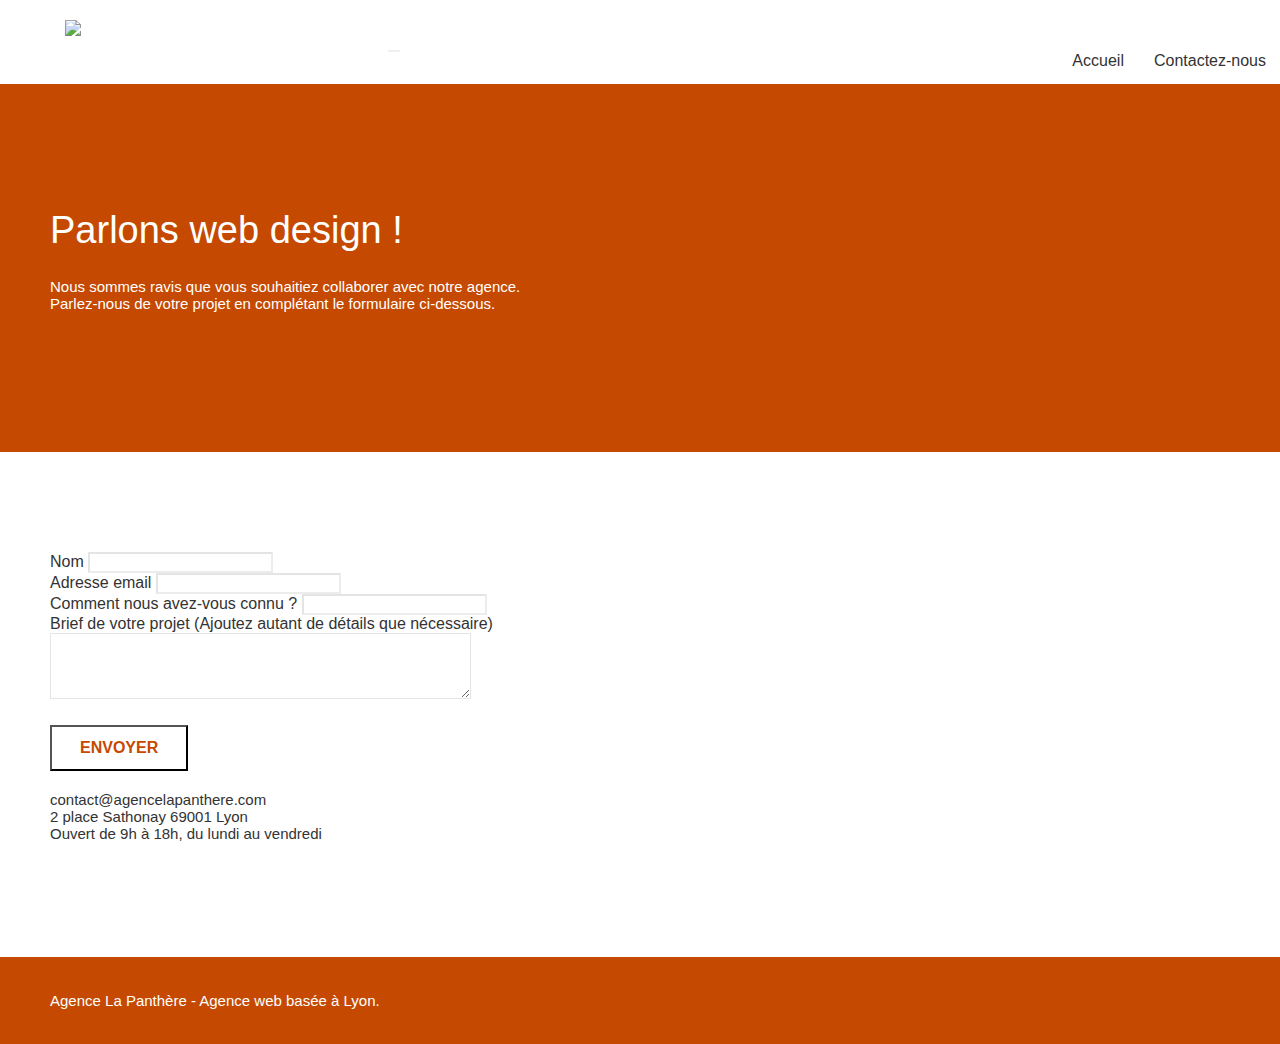
==== contact.html @ c82a792a "header_contact_page" ====
<!doctype html>
<html lang="Default">
<head>
    <meta charset="utf-8">
    <meta name="description" content="Vous cherchez une entreprise de web design sur Lyon. Contactez-nous. L'agence la Panthère accompagne les entreprises pour être plus visibles et attractive sur internet.">
    <meta name="viewport" content="width=device-width, initial-scale=1.0, viewport-fit=cover">
    <link rel="shortcut icon" type="image/png" href="favicon.jpg">
    
	<link rel="stylesheet" type="text/css" href="./css/bootstrap.min.css">
	<link rel="stylesheet" type="text/css" href="style.css">
	<link rel="stylesheet" type="text/css" href="./css/font-awesome.min.css">
	<link rel="stylesheet" type="text/css" href="./css/et-line.min.css">
	
    
	<script src="./js/jquery-2.1.0.min.js"></script>
	<script src="./js/bootstrap.min.js"></script>
	<script src="./js/blocs.min.js"></script>
	<script src="./js/jqBootstrapValidation.js"></script>
	<script src="./js/formHandler.js"></script>
    <title>page2</title>

    
<!-- Analytics -->
 
<!-- Analytics END -->
    
</head>
<body>
<!-- Principal conteneur -->
<div class="page-container">
    
<!-- bloc-0 -->
<div class="bloc bgc-white l-bloc " id="bloc-0">
	<div class="container bloc-sm">
		<nav class="navbar row">
			<div class="navbar-header">
				<a class="navbar-brand" href="index.html"><img src="img/agence-la-panthere-monochrome.svg" alt="atlanta web design logo" height="40" /></a>
				<button id="nav-toggle" type="button" class="ui-navbar-toggle navbar-toggle" data-toggle="collapse" data-target=".navbar-1">
					
				</button>
			</div>
			<div class="collapse navbar-collapse navbar-1 special-dropdown-nav">
				<ul class="site-navigation nav navbar-nav">
					<li>
						<a class="header_link" href="index.html">Accueil</a>
					</li>
					<li>
					</li>
					<li>
						<a class="header_link" href="contact.html">Contactez-nous</a>
					</li>
				</ul>
			</div>
		</nav>
	</div>
</div>
<!-- bloc-0 END -->

<!-- bloc-6 -->
<div class="bloc bg-dots-bg bg-repeat bgc-atomic-tangerine d-bloc bloc-bg-texture texture-paper" id="bloc-6">
	<div class="container bloc-lg">
		<div class="row">
			<div class="col-sm-12">
				<h1 class="text-center hero-bloc-text tc-white">
					Parlons web design !
				</h1>
				<p class="text-center mg-lg tc-white">
					Nous sommes ravis que vous souhaitiez collaborer avec notre agence.<br>
					Parlez-nous de votre projet en complétant le formulaire ci-dessous.
				</p>
			</div>
		</div>
	</div>
</div>
<!-- bloc-6 END -->

<!-- bloc-7 -->
<div class="bloc bgc-white l-bloc" id="bloc-7">
	<div class="container bloc-lg">
		<div class="row">
			<div class="col-sm-6">
				<form id="form_1" novalidate success-msg="Your message has been sent." fail-msg="Sorry it seems that our mail server is not responding, Sorry for the inconvenience!">
					<div class="form-group">
						<label>
							Nom
						</label>
						<input id="name" class="form-control" required />
					</div>
					<div class="form-group">
						<label>
							Adresse email
						</label>
						<input id="email" class="form-control" type="email" required />
					</div>
					<div class="form-group">
						<label>
							Comment nous avez-vous connu ?
						</label>
						<input class="form-control" type="email" required id="input_504" />
					</div>
					<div class="form-group">
						<label>
							Brief de votre projet (Ajoutez autant de détails que nécessaire)<br>
						</label><textarea id="message" class="form-control" rows="4" cols="50" required></textarea>
					</div> 
					<button class="bloc-button btn btn-lg btn-block cta-hero btn-atomic-tangerine" type="submit">
						Envoyer
					</button>
				</form>
			</div>
			<div class="col-sm-6">
				<p>
					contact@agencelapanthere.com<br>2 place Sathonay 69001 Lyon<br>Ouvert de 9h à 18h, du lundi au vendredi<br>
				</p>
			</div>
		</div>
	</div>
</div>
<!-- bloc-7 END -->

<!-- ScrollToTop Button -->
<a class="bloc-button btn btn-d scrollToTop" onclick="scrollToTarget('1')"><span class="fa fa-chevron-up"></span></a>
<!-- ScrollToTop Button END-->


<!-- Footer - bloc-8 -->
<div class="bloc bgc-atomic-tangerine d-bloc" id="bloc-8">
	<div class="container bloc-sm">
		<div class="row">
			<div class="col-sm-12">
				<p class="text-center white">
					Agence La Panthère - Agence web basée à Lyon.<br>
				</p>
				<div class="row row-no-gutters social">
					<div class="col-sm-3">
						<div class="text-center">
							<a class="social" href="index.html"><span class="fa fa-twitter icon-md"></span></a>
						</div>
					</div>
					<div class="col-sm-3">
						<div class="text-center">
							<a class="social" href="index.html"><span class="fa fa-facebook icon-md"></span></a>
						</div>
					</div>
					<div class="col-sm-3">
						<div class="text-center">
							<a class="social" href="index.html"><span class="fa fa-dribbble icon-md"></span></a>
						</div>
					</div>
					<div class="col-sm-3">
						<div class="text-center">
							<a class="social" href="index.html"><span class="fa fa-instagram icon-md"></span></a>
						</div>
					</div>
				</div>
			</div>
		</div>
	</div>
</div>
<!-- Footer - bloc-8 END -->

</div>
<!-- Principal conteneur END -->
    

</body>
</html>
---- style.css ----
body {
    margin: 0;
    padding: 0;
    background: #FFF;
    overflow-x: hidden;
    -webkit-font-smoothing: antialiased;
    -moz-osx-font-smoothing: grayscale;
}

a,
button {
    transition: all .3s ease-in-out;
    outline: none!important;
}

a:hover {
    text-decoration: none;
    cursor: pointer;
}

#page-loading-blocs-notifaction {
    position: fixed;
    top: 0;
    bottom: 0;
    width: 100%;
    z-index: 100000;
    background: #FFFFFF url("img/pageload-spinner.gif") no-repeat center center;
}

.bloc {
    width: 100%;
    clear: both;
    background: 50% 50% no-repeat;
    padding: 0 50px;
    -webkit-background-size: cover;
    -moz-background-size: cover;
    -o-background-size: cover;
    background-size: cover;
    position: relative;
}

.bloc .container {
    padding-left: 0;
    padding-right: 0;
}

.bloc-lg {
    padding: 100px 50px;
}

.bloc-md {
    padding: 50px;
}

.bloc-sm {
    padding: 20px 50px;
}

.bg-center,
.bg-l-edge,
.bg-r-edge,
.bg-t-edge,
.bg-b-edge,
.bg-tl-edge,
.bg-bl-edge,
.bg-tr-edge,
.bg-br-edge,
.bg-repeat {
    -webkit-background-size: auto!important;
    -moz-background-size: auto!important;
    -o-background-size: auto!important;
    background-size: auto!important;
}

.bg-repeat {
    background: repeat;
}

.bg-t-edge {
    background: top no-repeat;
}

.bloc-bg-texture::before {
    content: "";
    background-size: 2px 2px;
    position: absolute;
    top: 0;
    bottom: 0;
    left: 0;
    right: 0;
}



.b-parallax {
    background-attachment: fixed;
}

.d-bloc {
    color: rgba(255, 255, 255, .7);
}

.d-bloc button:hover {
    color: rgba(255, 255, 255, .9);
}

.d-bloc .icon-round,
.d-bloc .icon-square,
.d-bloc .icon-rounded,
.d-bloc .icon-semi-rounded-a,
.d-bloc .icon-semi-rounded-b {
    border-color: rgba(255, 255, 255, .9);
}

.d-bloc .divider-h span {
    border-color: rgba(255, 255, 255, .2);
}

.d-bloc .a-btn,
.d-bloc .navbar a,
.d-bloc .navbar-brand,
.d-bloc a .icon-sm,
.d-bloc a .icon-md,
.d-bloc a .icon-lg,
.d-bloc a .icon-xl,
.d-bloc h1 a,
.d-bloc h2 a,
.d-bloc h3 a,
.d-bloc h4 a,
.d-bloc h5 a,
.d-bloc h6 a,
.d-bloc p a {
    color: rgba(255, 255, 255, .6);
}

.d-bloc .a-btn:hover,
.d-bloc .navbar a:hover,
.d-bloc .navbar-brand:hover,
.d-bloc a:hover .icon-sm,
.d-bloc a:hover .icon-md,
.d-bloc a:hover .icon-lg,
.d-bloc a:hover .icon-xl,
.d-bloc h1 a:hover,
.d-bloc h2 a:hover,
.d-bloc h3 a:hover,
.d-bloc h4 a:hover,
.d-bloc h5 a:hover,
.d-bloc h6 a:hover,
.d-bloc p a:hover {
    color: rgba(255, 255, 255, 1);
}

.d-bloc .navbar-toggle .icon-bar {
    background: rgba(255, 255, 255, 1);
}

.d-bloc .btn-wire,
.d-bloc .btn-wire:hover {
    color: rgba(255, 255, 255, 1);
    border-color: rgba(255, 255, 255, 1);
}

.d-bloc .panel {
    color: rgba(0, 0, 0, .5);
}

.d-bloc .panel button:hover {
    color: rgba(0, 0, 0, .7);
}

.d-bloc .panel icon {
    border-color: rgba(0, 0, 0, .7);
}

.d-bloc .panel .divider-h span {
    border-color: rgba(0, 0, 0, .1);
}

.d-bloc .panel .a-btn {
    color: rgba(0, 0, 0, .6);
}

.d-bloc .panel .a-btn:hover {
    color: rgba(0, 0, 0, 1);
}

.d-bloc .panel .btn-wire,
.d-bloc .panel .btn-wire:hover {
    color: rgba(0, 0, 0, .7);
    border-color: rgba(0, 0, 0, .3);
}

.d-bloc .panel,
.l-bloc {
    color: rgba(0, 0, 0, .5);
}

.d-bloc .panel button:hover,
.l-bloc button:hover {
    color: rgba(0, 0, 0, .7);
}

.l-bloc .icon-round,
.l-bloc .icon-square,
.l-bloc .icon-rounded,
.l-bloc .icon-semi-rounded-a,
.l-bloc .icon-semi-rounded-b {
    border-color: rgba(0, 0, 0, .7);
}

.d-bloc .panel .divider-h span,
.l-bloc .divider-h span {
    border-color: rgba(0, 0, 0, .1);
}

.d-bloc .panel .a-btn,
.l-bloc .a-btn,
.l-bloc .navbar a,
.l-bloc .navbar-brand,
.l-bloc a .icon-sm,
.l-bloc a .icon-md,
.l-bloc a .icon-lg,
.l-bloc a .icon-xl,
.l-bloc h1 a,
.l-bloc h2 a,
.l-bloc h3 a,
.l-bloc h4 a,
.l-bloc h5 a,
.l-bloc h6 a,
.l-bloc p a {
    color: rgba(0, 0, 0, .6);
}

.d-bloc .panel .a-btn:hover,
.l-bloc .a-btn:hover,
.l-bloc .navbar a:hover,
.l-bloc .navbar-brand:hover,
.l-bloc a:hover .icon-sm,
.l-bloc a:hover .icon-md,
.l-bloc a:hover .icon-lg,
.l-bloc a:hover .icon-xl,
.l-bloc h1 a:hover,
.l-bloc h2 a:hover,
.l-bloc h3 a:hover,
.l-bloc h4 a:hover,
.l-bloc h5 a:hover,
.l-bloc h6 a:hover,
.l-bloc p a:hover {
    color: rgba(0, 0, 0, 1);
}

.l-bloc .navbar-toggle .icon-bar {
    color: rgba(0, 0, 0, .6);
}

.d-bloc .panel .btn-wire,
.d-bloc .panel .btn-wire:hover,
.l-bloc .btn-wire,
.l-bloc .btn-wire:hover {
    color: rgba(0, 0, 0, .7);
    border-color: rgba(0, 0, 0, .3);
}

.voffset {
    margin-top: 30px;
}

.voffset-lg {
    margin-top: 40px;
}

.row-no-gutters {
    margin-right: 0;
    margin-left: 0;
}

.row.row-no-gutters > [class^="col-"],
.row.row-no-gutters > [class*=" col-"] {
    padding-right: 0;
    padding-left: 0;
}

#bloc-1-hero h1 {
    font-size: 32px;
    font-weight: bold;
    text-transform: uppercase;
}

.navbar {
    margin-bottom: 0;
    z-index: 1;
}

.navbar-brand {
    height: auto;
    padding: 3px 15px;
    font-size: 25px;
    font-weight: normal;
    font-weight: 600;
    line-height: 44px;
}

.navbar-brand img {
    max-height: 200px;
    margin: 0 5px 0 0;
    display: inline;
}

.navbar-brand img[src$=svg] {
    min-width: 100px;
}

.nav-center .navbar-brand img {
    margin: 0;
}

.navbar .nav {
    padding-top: 2px;
    margin-right: 4rem;
    float: right;
    z-index: 1;
}

.nav > li {
    float: left;
    margin-top: 4px;
    font-size: 16px;
}

.navbar-nav .open .dropdown-menu > li > a {
    text-align: inherit;
}

.nav > li a:hover,
.nav > li a:focus {
    background: transparent;
}

.navbar-toggle {
    margin: 10px 10px 0 0;
    border: 0px;
}

.navbar-toggle:hover {
    background: transparent!important;
}

.navbar-toggle .icon-bar {
    background-color: rgba(0, 0, 0, .5);
    width: 26px;
}

.nav-invert .navbar .nav {
    float: left;
}

.nav-invert .navbar-header,
.nav-invert .navbar-brand {
    float: right;
    position: relative;
    z-index: 2;
}

@media (min-width: 768px) {
    .site-navigation {
        position: absolute;
        top: 50%;
        right: 20px;
        transform: translate(0, -50%);
        -webkit-transform: translateY(-50%);
    }
    .nav > li .dropdown-menu a,
    .nav > li .dropdown-menu a:hover {
        color: #484848;
    }
    .nav-invert .site-navigation {
        left: 0;
        right: 0;
    }
    .nav-center {
        text-align: center;
    }
    .nav-center .navbar-header {
        width: 100%;
    }
    .nav-center .navbar-header,
    .nav-center .navbar-brand,
    .nav-center .nav > li {
        float: none;
        display: inline-block;
    }
    .nav-center .site-navigation {
        position: relative;
        width: 100%;
        right: 0;
        margin-right: 0px;
        margin-top: 20px;
    }
    .nav-center.mini-nav .navbar-toggle {
        float: none;
        margin: 10px auto 0;
    }
}

.nav > li > .dropdown a {
    background: none!important;
    display: block;
    padding: 14px 15px;
}

nav .caret {
    margin: 0 5px;
}

.dropdown-menu .dropdown-menu {
    top: -8px;
    left: 100%;
}

.dropdown-menu .dropmenu-flow-right {
    top: 100%;
    left: 0;
    margin-left: -1px;
    border-top-left-radius: 0;
    border-top-right-radius: 0;
}

.dropdown-menu .dropdown span {
    border: 4px solid black;
    border-top-color: transparent;
    border-right-color: transparent;
    border-bottom-color: transparent;
    margin: 6px -5px 0 0!important;
    float: right;
}

.mg-md {
    margin-top: 10px;
    margin-bottom: 20px;
}

.mg-lg {
    margin-top: 10px;
    margin-bottom: 40px;
}

.btn {
    margin: 0 5px 5px 0;
}

.btn.pull-right {
    margin: 0 0 5px 5px;
}

.btn-d,
.btn-d:hover,
.btn-d:focus {
    color: #FFF;
    background: rgba(0, 0, 0, .3);
}

button {
    outline: none!important;
}

.btn-rd {
    border-radius: 40px;
}

.btn-clean {
    border: 1px solid rgba(0, 0, 0, .08);
    border-bottom-color: rgba(0, 0, 0, .1);
    text-shadow: 0 1px 0 rgba(0, 0, 1, .1);
    box-shadow: 0 1px 3px rgba(0, 0, 1, .25), inset 0 1px 0 0 rgba(255, 255, 255, .15);
}

.icon-md {
    font-size: 30px!important;
}

.icon-lg {
    font-size: 60px!important;
}

.sm-shadow {
    text-shadow: 0 1px 2px rgba(0, 0, 0, .3);
}

.panel-sq,
.panel-sq .panel-heading,
.panel-sq .panel-footer {
    border-radius: 0;
}

.panel-rd {
    border-radius: 30px;
}

.panel-rd .panel-heading {
    border-radius: 29px 29px 0 0;
}

.panel-rd .panel-footer {
    border-radius: 0 0 29px 29px;
}

.form-control {
    border-color: rgba(0, 0, 0, .1);
    box-shadow: none;
}

.scrollToTop {
    width: 40px;
    height: 40px;
    position: fixed;
    bottom: 20px;
    right: 20px;
    opacity: 0;
    z-index: 500;
    transition: all .3s ease-in-out;
}

.scrollToTop span {
    margin-top: 6px;
}

.showScrollTop {
    font-size: 14px;
    opacity: 1;
}

a[data-lightbox] {
    position: relative;
    display: block;
    text-align: center;
}

a[data-lightbox]:hover::before {
    content: "+";
    font-family: "HelveticaNeue-Light", "Helvetica Neue Light", "Helvetica Neue", Helvetica, Arial;
    font-size: 32px;
    width: 50px;
    height: 50px;
    margin-left: -25px;
    border-radius: 50%;
    background: rgba(0, 0, 0, .6);
    color: #FFF;
    font-weight: 100;
    z-index: 1;
    position: absolute;
    top: 50%;
    transform: translateY(-50%);
    -webkit-transform: translateY(-50%);
}

a[data-lightbox]:hover img {
    opacity: 0.6;
    -webkit-animation-fill-mode: none;
    animation-fill-mode: none;
}

#lightbox-modal {
    display: flex;
    align-items: center;
}

#lightbox-modal .modal-dialog {
    width: 90%;
    max-width: 900px;
    margin: 0 auto 0;
}

#lightbox-modal .modal-dialog img {
    max-height: 90vh;
    margin: 0 auto;
}

.lightbox-caption {
    padding: 20px;
    color: #FFF;
    background: rgba(0, 0, 0, .5);
    position: absolute;
    left: 15px;
    right: 15px;
    bottom: 5px;
}

.close-lightbox {
    color: #FFF;
    font-size: 30px;
    position: absolute;
    top: 20px;
    right: 20px;
    z-index: 20;
    background: rgba(0, 0, 0, .5);
    border: none;
    line-height: 30px;
    padding: 0 9px 5px;
    opacity: 0.3;
}

.close-lightbox:hover,
.next-lightbox:hover,
.prev-lightbox:hover {
    opacity: 1.0;
    color: #FFF;
}

.next-lightbox,
.prev-lightbox {
    font-size: 20px;
    color: rgba(255, 255, 255, .9);
    background: rgba(0, 0, 0, .5);
    transition: all .2s ease-in-out;
    position: absolute;
    top: 45%;
    z-index: 1;
    opacity: 0.4;
}

.next-lightbox {
    padding: 6px 8px 1px 13px;
    right: 25px;
}

.prev-lightbox {
    padding: 6px 13px 1px 10px;
    left: 25px;
}

.snapshot-lb .modal-body {
    padding-bottom: 45px;
}

.snapshot-lb .lightbox-caption {
    padding: 0;
    color: rgba(0, 0, 0, .5);
    background: none;
}

h1,
h2,
h3,
h4,
h5,
h6,
p,
label,
.btn
 {
    font-family: "helvetica";
    font-weight: 400;
    color: #333!important;
    list-style: none;
}

li,
a {
    font-family: "helvetica";
    font-weight: 400;
    color:#FFFFFF !important;
    list-style:none;
}

.header_link {
    padding-right:30px;
    color:#333 !important;
    text-decoration:none !important;
}

.container {
    max-width: 1000px;
}

.hero-bloc-text {
    font-size: 38px;
}

.hero-bloc-text-sub {
    font-size: 36px;
}

.statement-bloc-text {
    line-height: 26px;
    font-style: italic;
    font-size: 20px;
    text-align: center;
    font-weight: lighter;
    max-width: 520px;
    margin: auto auto auto auto;
}

p {
    font-size: 15px;
}

.text-emphasis {
    font-size: 22px;
    color:#828282;
    font-weight: 600;
    font-style: oblique;
    margin-left:40px;
    margin-right:40px;
}

.text-quote {
    font-size: 20px;
    color:#828282;
    font-weight: 600;
    font-style: oblique;
    margin-left:40px;
    margin-right:40px;
}

.text-info {
    font-size:18px;
}

.tight-width-whitespace {
    max-width: 600px;
    margin: auto auto auto auto;
}

.h1 {
    font-size: 20px;
    font-family: "Open Sans";
}

.cta-hero {
    margin-top: 22px;
    color: #FFFFFF!important;
    text-transform: uppercase;
    padding: 12px 28px 12px 28px;
    font-size: 16px;
    font-weight: 700;
}

.social {
    max-width: 400px;
    margin: auto auto auto auto;
}

h2 {
    font-size: 22px;
    line-height: 1.4em;
}

h3 {
    font-size: 15px;
    text-transform: uppercase;
    font-weight: 700;
    color: #333333!important;
}

.med-width-whitespace {
    max-width: 900px;
    margin: 30px auto 30px auto;
    box-shadow: 0px 0px 0px #000000;
}

h1 {
    color: #333333!important;
}

h4 {
    color: #333333!important;
}

.icons {
    margin-bottom: 14px;
    margin-top: 24px;
}

.white {
    color: #FFFFFF!important;
}

.portfolio-thumb {
    margin-bottom: 24px;
}

.portfolio-row {
    margin-bottom: 44px;
    margin-top: 50px;
}

.avatar {
    box-shadow: 0px 4px 9px rgba(0, 0, 0, 0.3);
}

.black-background {
    background-color: #c54900;
    opacity:.9;
    padding: 40px 40px 40px 40px;
}

.bold-link {
    font-weight: 900;
    text-decoration: underline!important;
}

.bgc-white {
    background-color: #FFFFFF;
}

.bgc-dark-slate-blue {
    background-color: #364577;
}

.bgc-atomic-tangerine {
    background-color: #c54900;
}

.tc-white {
    color: #ffffff!important;
}

.btn-atomic-tangerine {
    background: #ffffff;
    color: #c54900!important;
}

.btn-atomic-tangerine:hover {
    background: #c54900!important;
    color: #ffffff!important;
}

.ltc-white {
    color: #FFFFFF!important;
}

.ltc-white:hover {
    color: #cccccc!important;
}

.ltc-atomic-tangerine {
    color: #c54900!important;
}

.ltc-atomic-tangerine:hover {
    color: #c93000!important;
}

.icon-dark-slate-blue {
    color: #364577!important;
    border-color: #364577!important;
}

.text_link{
    color:#fff;
    text-decoration:underline;
    font-weight:bold;
    
}

.bg-dots-bg {
    background-image: url("img/dots-bg.png");


}

.bg-lines-h2-bg {
    background-image: url("img/lines-h2-bg.png");
}

.bg-banniere {
    
    background-image: url("img/agence-la-panthere.png");
}

.bg-presentation {
    background-image: url("img/image-de-presentation.png");
}

@media (max-width: 1024px) {
    .bloc {
        padding-left: 20px;
        padding-right: 20px;
    }
    .bloc.full-width-bloc,
    .bloc-tile-2.full-width-bloc .container,
    .bloc-tile-3.full-width-bloc .container,
    .bloc-tile-4.full-width-bloc .container {
        padding-left: 0;
        padding-right: 0;
    }
}

@media (max-width: 992px) and (min-width: 768px) {
    .navbar .nav {
        max-width: 80%
    }
    .nav-center.navbar .nav {
        max-width: 100%
    }
}

@media only screen and (min-device-width: 768px) and (max-device-width: 1024px) and (orientation: landscape) {
    .b-parallax {
        background-attachment: scroll;
    }
}

@media only screen and (min-device-width: 1024px) and (max-device-width: 1366px) and (-webkit-min-device-pixel-ratio: 1.5) {
    .b-parallax {
        background-attachment: scroll;
    }
}

@media (max-width: 991px) {
    .container {
        width: 100%;
    }
    .b-parallax {
        background-attachment: scroll;
    }
    .page-container,
    #hero-bloc {
        overflow-x: hidden;
        position: relative;
    }
    .bloc {
        padding-left: constant(safe-area-inset-left);
        padding-right: constant(safe-area-inset-right);
    }
    .bloc-group,
    .bloc-group .bloc {
        display: block;
        width: 100%;
    }
    .bloc-fill-screen .fill-bloc-top-edge,
    .bloc-fill-screen .fill-bloc-bottom-edge {
        padding: 0 20px;
        padding-left: constant(safe-area-inset-left);
        padding-right: constant(safe-area-inset-right);
    }
}

@media (max-width: 767px) {
    .page-container {
        overflow-x: hidden;
        position: relative;
    }
    h1,
    h2,
    h3,
    h4,
    h5,
    h6,
    p,
    #disqus_thread {
        padding-left: 10px!important;
        padding-right: 10px!important;
    }
    .b-parallax {
        background-attachment: scroll;
    }
    .navbar .nav {
        padding-top: 0;
        border-top: 1px solid rgba(0, 0, 0, .2);
        float: none!important;
    }
    .navbar.row {
        margin-left: 0;
        margin-right: 0;
    }
    .site-navigation {
        position: inherit;
        transform: none;
        -webkit-transform: none;
        -ms-transform: none;
    }
    .nav > li {
        margin-top: 0;
        border-bottom: 1px solid rgba(0, 0, 0, .1);
        background: rgba(0, 0, 0, .05);
        text-align: left;
        padding-left: 15px;
        width: 100%;
    }
    .nav > li:hover {
        background: rgba(0, 0, 0, .08);
    }
    .dropdown .dropdown a .caret {
        float: none;
        margin: 5px 0 0 10px!important;
        border: 4px solid black;
        border-bottom-color: transparent;
        border-right-color: transparent;
        border-left-color: transparent;
    }
    #hero-bloc .navbar .nav {
        background: rgba(0, 0, 0, .8);
    }
    #hero-bloc .navbar .nav a {
        color: rgba(255, 255, 255, .6);
    }
    .hero {
        padding: 50px 0;
    }
    .hero-nav {
        left: -1px;
        right: -1px;
    }
    .navbar-collapse {
        padding: 0;
        overflow-x: hidden;
        -webkit-box-shadow: none;
        box-shadow: none;
    }
    .navbar-brand img {
        max-height: 40px;
        width: auto;
    }
    .nav-invert .navbar-header {
        float: none;
        width: 100%;
    }
    .nav-invert .navbar-toggle {
        float: left;
        margin-left: 10px;
    }
    .bloc {
        padding-left: 0;
        padding-right: 0;
    }
    .bloc-xxl,
    .bloc-xl,
    .bloc-lg {
        padding: 40px 0;
    }
    .bloc-sm,
    .bloc-md {
        padding-left: 0;
        padding-right: 0;
    }
    .bloc-tile-2 .container,
    .bloc-tile-3 .container,
    .bloc-tile-4 .container,
    .bloc-fill-screen .fill-bloc-top-edge,
    .bloc-fill-screen .fill-bloc-bottom-edge {
        padding-left: 0;
        padding-right: 0;
    }
    .a-block {
        padding: 0 10px;
    }
    .btn-dwn {
        display: none;
    }
    .voffset {
        margin-top: 5px;
    }
    .voffset-md {
        margin-top: 20px;
    }
    .voffset-lg {
        margin-top: 30px;
    }
    form {
        padding: 5px;
    }
    .close-lightbox {
        display: inline-block;
    }
    .blocsapp-device-iphone5 {
        background-size: 216px 425px;
        padding-top: 60px;
        width: 216px;
        height: 425px;
    }
    .blocsapp-device-iphone5 img {
        width: 180px;
        height: 320px;
    }
}

@media (max-width: 400px) {
    .bloc {
        padding-left: 0;
        padding-right: 0;
    }
}

@media (max-width: 767px) {
    .bloc-mob-center-text {
        text-align: center;
    }
}
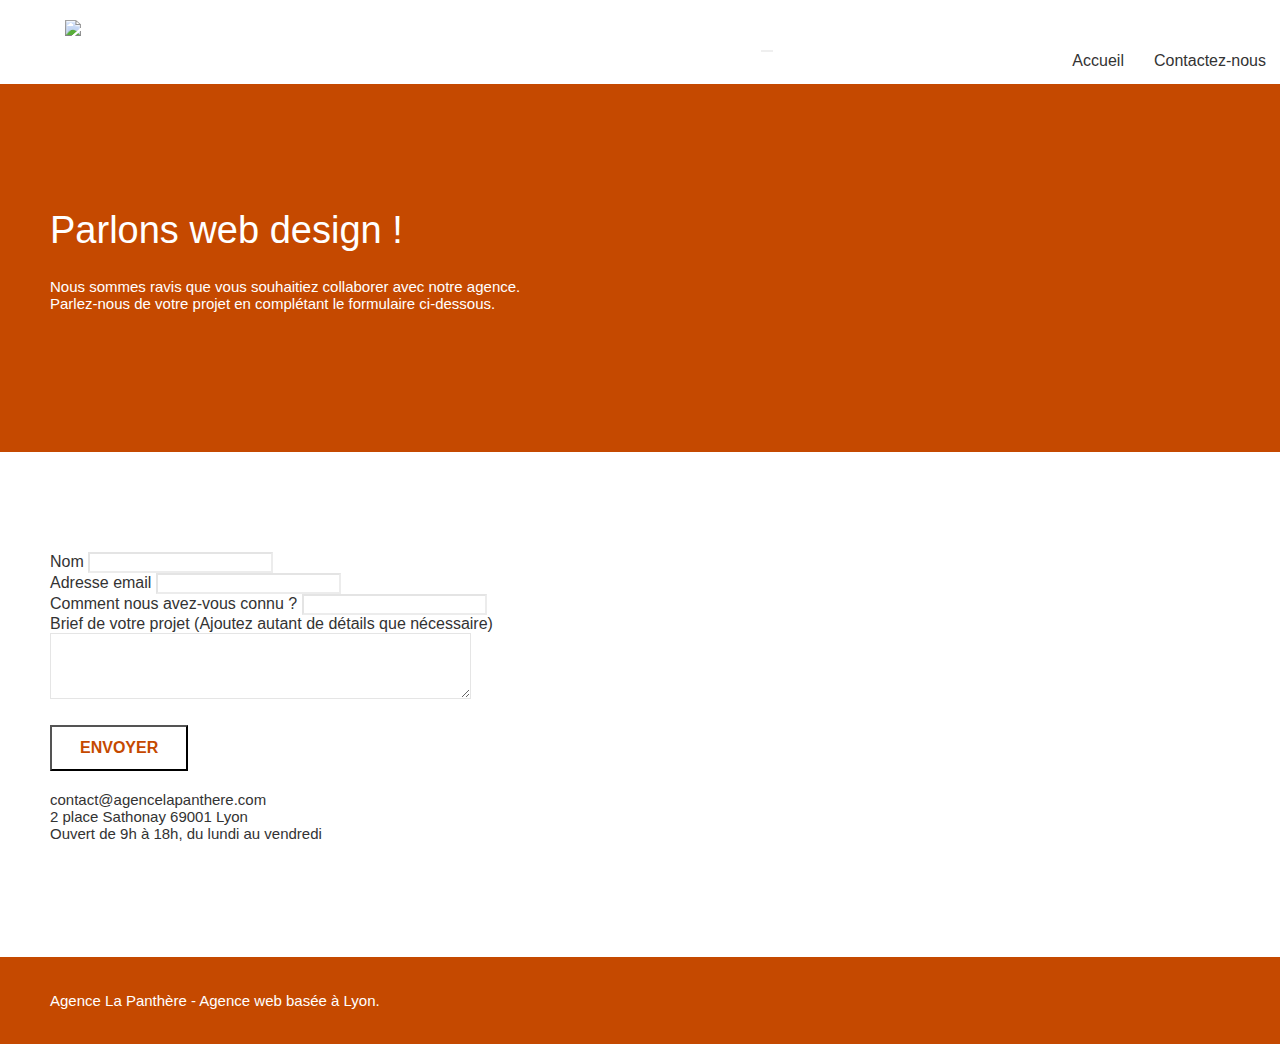
==== commit bd500b44: "alt-text-index-contact" ====
--- a/contact.html
+++ b/contact.html
@@ -17,7 +17,7 @@
 	<script src="./js/blocs.min.js"></script>
 	<script src="./js/jqBootstrapValidation.js"></script>
 	<script src="./js/formHandler.js"></script>
-    <title>page2</title>
+    <title>Contact | La Panthère : entreprise de web design à Lyon</title>
 
     
 <!-- Analytics -->
@@ -34,7 +34,7 @@
 	<div class="container bloc-sm">
 		<nav class="navbar row">
 			<div class="navbar-header">
-				<a class="navbar-brand" href="index.html"><img src="img/agence-la-panthere-monochrome.svg" alt="atlanta web design logo" height="40" /></a>
+				<a class="navbar-brand" href="index.html"><img src="img/agence-la-panthere-monochrome.svg" alt="logo La Panthère : agence de web design située à Lyon" height="40" /></a>
 				<button id="nav-toggle" type="button" class="ui-navbar-toggle navbar-toggle" data-toggle="collapse" data-target=".navbar-1">
 					
 				</button>
@@ -152,7 +152,9 @@
 							<a class="social" href="index.html"><span class="fa fa-instagram icon-md"></span></a>
 						</div>
 					</div>
+					
 				</div>
+				
 			</div>
 		</div>
 	</div>
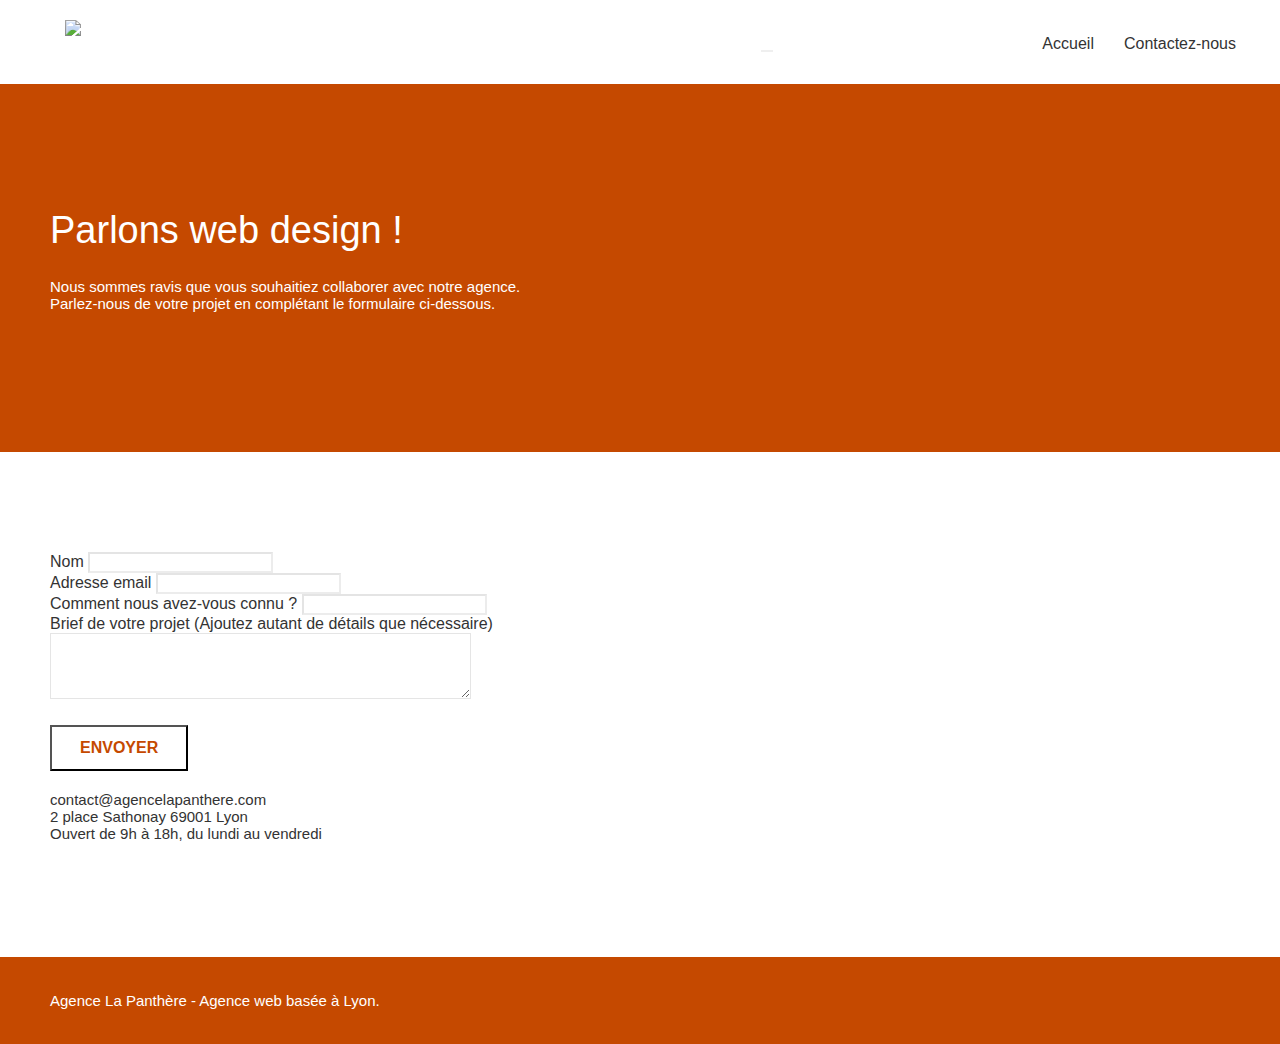
==== commit 2a92c54c: "speeed_optimization" ====
--- a/contact.html
+++ b/contact.html
@@ -2,8 +2,9 @@
 <html lang="Default">
 <head>
     <meta charset="utf-8">
+	<title>Contact | La Panthère : entreprise de web design à Lyon</title>
     <meta name="description" content="Vous cherchez une entreprise de web design sur Lyon. Contactez-nous. L'agence la Panthère accompagne les entreprises pour être plus visibles et attractive sur internet.">
-    <meta name="viewport" content="width=device-width, initial-scale=1.0, viewport-fit=cover">
+	<meta name="viewport" content="width=device-width, initial-scale=1.0, viewport-fit=cover">
     <link rel="shortcut icon" type="image/png" href="favicon.jpg">
     
 	<link rel="stylesheet" type="text/css" href="./css/bootstrap.min.css">
@@ -12,12 +13,12 @@
 	<link rel="stylesheet" type="text/css" href="./css/et-line.min.css">
 	
     
-	<script src="./js/jquery-2.1.0.min.js"></script>
-	<script src="./js/bootstrap.min.js"></script>
-	<script src="./js/blocs.min.js"></script>
-	<script src="./js/jqBootstrapValidation.js"></script>
-	<script src="./js/formHandler.js"></script>
-    <title>Contact | La Panthère : entreprise de web design à Lyon</title>
+	<script src="./js/jquery-2.1.0.min.js" defer></script>
+	<script src="./js/bootstrap.min.js" defer></script>
+	<script src="./js/blocs.min.js" defer></script>
+	<script src="./js/jqBootstrapValidation.js" defer></script>
+	<script src="./js/formHandler.js" defer></script>
+    
 
     
 <!-- Analytics -->
--- a/style.css
+++ b/style.css
@@ -284,6 +284,7 @@
     font-size: 32px;
     font-weight: bold;
     text-transform: uppercase;
+
 }
 
 .navbar {
@@ -295,6 +296,7 @@
     height: auto;
     padding: 3px 15px;
     font-size: 25px;
+   
     font-weight: normal;
     font-weight: 600;
     line-height: 44px;
@@ -325,6 +327,7 @@
     float: left;
     margin-top: 4px;
     font-size: 16px;
+    
 }
 
 .navbar-nav .open .dropdown-menu > li > a {
@@ -364,8 +367,8 @@
 @media (min-width: 768px) {
     .site-navigation {
         position: absolute;
-        top: 50%;
-        right: 20px;
+        top: 30%;
+        right: 50px;
         transform: translate(0, -50%);
         -webkit-transform: translateY(-50%);
     }
@@ -476,10 +479,12 @@
 
 .icon-md {
     font-size: 30px!important;
+    
 }
 
 .icon-lg {
     font-size: 60px!important;
+    
 }
 
 .sm-shadow {
@@ -526,6 +531,7 @@
 
 .showScrollTop {
     font-size: 14px;
+    
     opacity: 1;
 }
 
@@ -538,6 +544,7 @@
 a[data-lightbox]:hover::before {
     content: "+";
     font-family: "HelveticaNeue-Light", "Helvetica Neue Light", "Helvetica Neue", Helvetica, Arial;
+    font-display:swap;
     font-size: 32px;
     width: 50px;
     height: 50px;
@@ -588,6 +595,7 @@
 .close-lightbox {
     color: #FFF;
     font-size: 30px;
+    
     position: absolute;
     top: 20px;
     right: 20px;
@@ -609,6 +617,7 @@
 .next-lightbox,
 .prev-lightbox {
     font-size: 20px;
+    
     color: rgba(255, 255, 255, .9);
     background: rgba(0, 0, 0, .5);
     transition: all .2s ease-in-out;
@@ -649,6 +658,7 @@
 .btn
  {
     font-family: "helvetica";
+    font-display:swap;
     font-weight: 400;
     color: #333!important;
     list-style: none;
@@ -657,6 +667,7 @@
 li,
 a {
     font-family: "helvetica";
+    font-display:swap;
     font-weight: 400;
     color:#FFFFFF !important;
     list-style:none;
@@ -674,15 +685,18 @@
 
 .hero-bloc-text {
     font-size: 38px;
+    
 }
 
 .hero-bloc-text-sub {
     font-size: 36px;
+    
 }
 
 .statement-bloc-text {
     line-height: 26px;
     font-style: italic;
+    
     font-size: 20px;
     text-align: center;
     font-weight: lighter;
@@ -692,12 +706,14 @@
 
 p {
     font-size: 15px;
+    
 }
 
 .text-emphasis {
     font-size: 22px;
     color:#828282;
     font-weight: 600;
+    
     font-style: oblique;
     margin-left:40px;
     margin-right:40px;
@@ -710,10 +726,12 @@
     font-style: oblique;
     margin-left:40px;
     margin-right:40px;
+    
 }
 
 .text-info {
     font-size:18px;
+    
 }
 
 .tight-width-whitespace {
@@ -724,6 +742,7 @@
 .h1 {
     font-size: 20px;
     font-family: "Open Sans";
+    font-display:swap;
 }
 
 .cta-hero {
@@ -732,6 +751,7 @@
     text-transform: uppercase;
     padding: 12px 28px 12px 28px;
     font-size: 16px;
+   
     font-weight: 700;
 }
 
@@ -742,6 +762,7 @@
 
 h2 {
     font-size: 22px;
+    
     line-height: 1.4em;
 }
 
@@ -750,6 +771,7 @@
     text-transform: uppercase;
     font-weight: 700;
     color: #333333!important;
+    
 }
 
 .med-width-whitespace {
@@ -851,25 +873,26 @@
     text-decoration:underline;
     font-weight:bold;
     
+    
 }
 
 .bg-dots-bg {
-    background-image: url("img/dots-bg.png");
+    background-image: url("img/dots-bg.webp");
 
 
 }
 
 .bg-lines-h2-bg {
-    background-image: url("img/lines-h2-bg.png");
+    background-image: url("img/lines-h2-bg.webp");
 }
 
 .bg-banniere {
     
-    background-image: url("img/agence-la-panthere.png");
+    background-image: url("img/agence-la-panthere.webp");
 }
 
 .bg-presentation {
-    background-image: url("img/image-de-presentation.png");
+    background-image: url("img/image-de-presentation.webp");
 }
 
 @media (max-width: 1024px) {
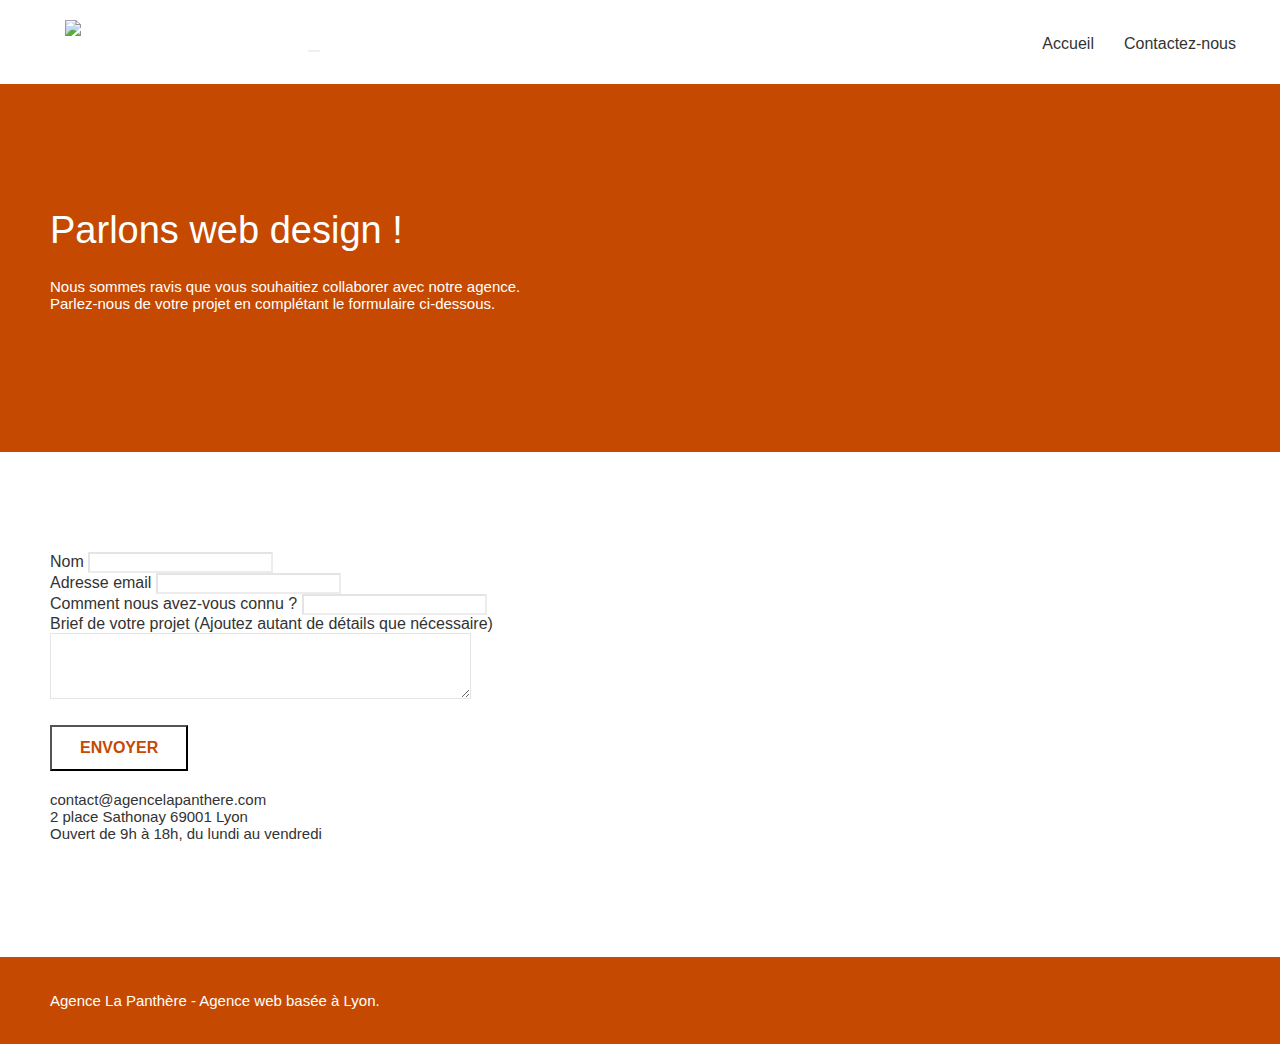
==== commit ba2efadf: "last_fix" ====
--- a/contact.html
+++ b/contact.html
@@ -3,7 +3,7 @@
 <head>
     <meta charset="utf-8">
 	<title>Contact | La Panthère : entreprise de web design à Lyon</title>
-    <meta name="description" content="Vous cherchez une entreprise de web design sur Lyon. Contactez-nous. L'agence la Panthère accompagne les entreprises pour être plus visibles et attractive sur internet.">
+    <meta name="description" content="Vous cherchez une entreprise de web design sur Lyon. Contactez-nous. L'agence la Panthère accompagne les entreprises pour être plus visibles et attractive sur internet. Attirez et convertissez vos clients idéaux.">
 	<meta name="viewport" content="width=device-width, initial-scale=1.0, viewport-fit=cover">
     <link rel="shortcut icon" type="image/png" href="favicon.jpg">
     
@@ -35,7 +35,7 @@
 	<div class="container bloc-sm">
 		<nav class="navbar row">
 			<div class="navbar-header">
-				<a class="navbar-brand" href="index.html"><img src="img/agence-la-panthere-monochrome.svg" alt="logo La Panthère : agence de web design située à Lyon" height="40" /></a>
+				<a class="navbar-brand" href="index.html"><img src="img/agence-la-panthere-monochrome.svg" alt="logo La Panthère" title="Logo La Panthère : entreprise de web design située à Lyon" height="40" width="200px" /></a>
 				<button id="nav-toggle" type="button" class="ui-navbar-toggle navbar-toggle" data-toggle="collapse" data-target=".navbar-1">
 					
 				</button>
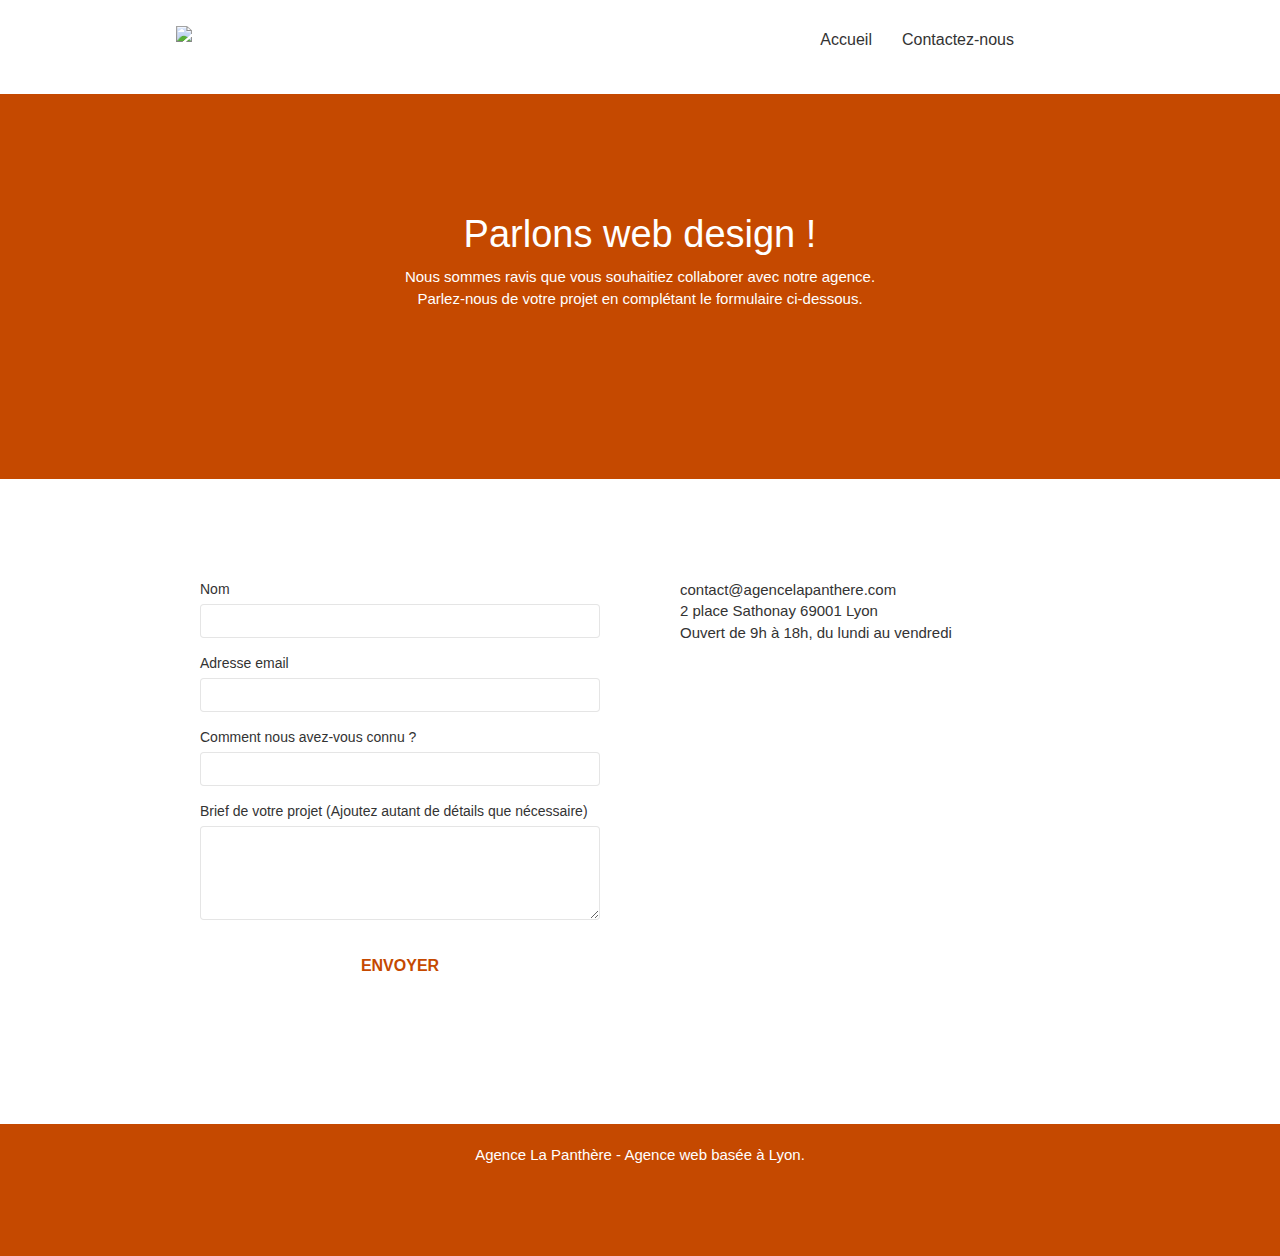
==== commit 9e55ea77: "validator_W3C_fix_html_&_css" ====
--- a/contact.html
+++ b/contact.html
@@ -1,170 +1,183 @@
 <!doctype html>
-<html lang="Default">
+<html lang="fr">
+
 <head>
-    <meta charset="utf-8">
+	<meta charset="utf-8">
 	<title>Contact | La Panthère : entreprise de web design à Lyon</title>
-    <meta name="description" content="Vous cherchez une entreprise de web design sur Lyon. Contactez-nous. L'agence la Panthère accompagne les entreprises pour être plus visibles et attractive sur internet. Attirez et convertissez vos clients idéaux.">
+	<link rel="canonical" href="https://dbslm31.github.io/Projet_4_072022/contact.html" />
+	<meta name="description"
+		content="Vous cherchez une entreprise de web design sur Lyon. Contactez-nous. L'agence la Panthère accompagne les entreprises pour être plus visibles et attractive sur internet. Attirez et convertissez vos clients idéaux.">
 	<meta name="viewport" content="width=device-width, initial-scale=1.0, viewport-fit=cover">
-    <link rel="shortcut icon" type="image/png" href="favicon.jpg">
-    
-	<link rel="stylesheet" type="text/css" href="./css/bootstrap.min.css">
+	<link rel="shortcut icon" type="image/png" href="favicon.jpg">
+
+	<link rel="stylesheet" type="text/css" href="./css/bootstrap.css">
 	<link rel="stylesheet" type="text/css" href="style.css">
-	<link rel="stylesheet" type="text/css" href="./css/font-awesome.min.css">
-	<link rel="stylesheet" type="text/css" href="./css/et-line.min.css">
-	
-    
-	<script src="./js/jquery-2.1.0.min.js" defer></script>
-	<script src="./js/bootstrap.min.js" defer></script>
-	<script src="./js/blocs.min.js" defer></script>
+	<link rel="stylesheet" type="text/css" href="./css/font-awesome.css">
+	<link rel="stylesheet" type="text/css" href="./css/et-line.css">
+
+
+	<script src="./js/jquery-2.1.0.js" defer></script>
+	<script src="./js/bootstrap.js" defer></script>
+	<script src="./js/blocs.js" defer></script>
 	<script src="./js/jqBootstrapValidation.js" defer></script>
 	<script src="./js/formHandler.js" defer></script>
-    
 
-    
-<!-- Analytics -->
- 
-<!-- Analytics END -->
-    
+
+
+	<!-- Analytics -->
+
+	<!-- Analytics END -->
+
 </head>
+
 <body>
-<!-- Principal conteneur -->
-<div class="page-container">
-    
-<!-- bloc-0 -->
-<div class="bloc bgc-white l-bloc " id="bloc-0">
-	<div class="container bloc-sm">
-		<nav class="navbar row">
-			<div class="navbar-header">
-				<a class="navbar-brand" href="index.html"><img src="img/agence-la-panthere-monochrome.svg" alt="logo La Panthère" title="Logo La Panthère : entreprise de web design située à Lyon" height="40" width="200px" /></a>
-				<button id="nav-toggle" type="button" class="ui-navbar-toggle navbar-toggle" data-toggle="collapse" data-target=".navbar-1">
-					
-				</button>
-			</div>
-			<div class="collapse navbar-collapse navbar-1 special-dropdown-nav">
-				<ul class="site-navigation nav navbar-nav">
-					<li>
-						<a class="header_link" href="index.html">Accueil</a>
-					</li>
-					<li>
-					</li>
-					<li>
-						<a class="header_link" href="contact.html">Contactez-nous</a>
-					</li>
-				</ul>
-			</div>
-		</nav>
-	</div>
-</div>
-<!-- bloc-0 END -->
+	<!-- Principal conteneur -->
+	<div class="page-container">
 
-<!-- bloc-6 -->
-<div class="bloc bg-dots-bg bg-repeat bgc-atomic-tangerine d-bloc bloc-bg-texture texture-paper" id="bloc-6">
-	<div class="container bloc-lg">
-		<div class="row">
-			<div class="col-sm-12">
-				<h1 class="text-center hero-bloc-text tc-white">
-					Parlons web design !
-				</h1>
-				<p class="text-center mg-lg tc-white">
-					Nous sommes ravis que vous souhaitiez collaborer avec notre agence.<br>
-					Parlez-nous de votre projet en complétant le formulaire ci-dessous.
-				</p>
+		<!-- bloc-0 -->
+		<div class="bloc bgc-white l-bloc " id="bloc-0">
+			<div class="container bloc-sm">
+				<nav class="navbar row">
+					<div class="navbar-header">
+						<a class="navbar-brand" href="index.html"><img src="img/agence-la-panthere-monochrome.svg"
+								alt="logo La Panthère" title="Logo La Panthère : entreprise de web design située à Lyon"
+								height="40" width="200" /></a>
+						<button id="nav-toggle" type="button" class="ui-navbar-toggle navbar-toggle"
+							data-toggle="collapse" data-target=".navbar-1">
+
+						</button>
+					</div>
+					<div class="collapse navbar-collapse navbar-1 special-dropdown-nav">
+						<ul class="site-navigation nav navbar-nav">
+							<li>
+								<a class="header_link" href="index.html">Accueil</a>
+							</li>
+							<li>
+							</li>
+							<li>
+								<a class="header_link" href="contact.html">Contactez-nous</a>
+							</li>
+						</ul>
+					</div>
+				</nav>
 			</div>
 		</div>
-	</div>
-</div>
-<!-- bloc-6 END -->
+		<!-- bloc-0 END -->
 
-<!-- bloc-7 -->
-<div class="bloc bgc-white l-bloc" id="bloc-7">
-	<div class="container bloc-lg">
-		<div class="row">
-			<div class="col-sm-6">
-				<form id="form_1" novalidate success-msg="Your message has been sent." fail-msg="Sorry it seems that our mail server is not responding, Sorry for the inconvenience!">
-					<div class="form-group">
-						<label>
-							Nom
-						</label>
-						<input id="name" class="form-control" required />
+		<!-- bloc-6 -->
+		<div class="bloc bg-dots-bg bg-repeat bgc-atomic-tangerine d-bloc bloc-bg-texture texture-paper" id="bloc-6">
+			<div class="container bloc-lg">
+				<div class="row">
+					<div class="col-sm-12">
+						<h1 class="text-center hero-bloc-text tc-white">
+							Parlons web design !
+						</h1>
+						<p class="text-center mg-lg tc-white">
+							Nous sommes ravis que vous souhaitiez collaborer avec notre agence.<br>
+							Parlez-nous de votre projet en complétant le formulaire ci-dessous.
+						</p>
 					</div>
-					<div class="form-group">
-						<label>
-							Adresse email
-						</label>
-						<input id="email" class="form-control" type="email" required />
-					</div>
-					<div class="form-group">
-						<label>
-							Comment nous avez-vous connu ?
-						</label>
-						<input class="form-control" type="email" required id="input_504" />
-					</div>
-					<div class="form-group">
-						<label>
-							Brief de votre projet (Ajoutez autant de détails que nécessaire)<br>
-						</label><textarea id="message" class="form-control" rows="4" cols="50" required></textarea>
-					</div> 
-					<button class="bloc-button btn btn-lg btn-block cta-hero btn-atomic-tangerine" type="submit">
-						Envoyer
-					</button>
-				</form>
-			</div>
-			<div class="col-sm-6">
-				<p>
-					contact@agencelapanthere.com<br>2 place Sathonay 69001 Lyon<br>Ouvert de 9h à 18h, du lundi au vendredi<br>
-				</p>
+				</div>
 			</div>
 		</div>
-	</div>
-</div>
-<!-- bloc-7 END -->
+		<!-- bloc-6 END -->
 
-<!-- ScrollToTop Button -->
-<a class="bloc-button btn btn-d scrollToTop" onclick="scrollToTarget('1')"><span class="fa fa-chevron-up"></span></a>
-<!-- ScrollToTop Button END-->
+		<!-- bloc-7 -->
+		<div class="bloc bgc-white l-bloc" id="bloc-7">
+			<div class="container bloc-lg">
+				<div class="row">
+					<div class="col-sm-6">
+						<form id="form_1">
+							<div class="form-group">
+								<label>
+									Nom
+								</label>
+								<input id="name" class="form-control" required />
+							</div>
+							<div class="form-group">
+								<label>
+									Adresse email
+								</label>
+								<input id="email" class="form-control" type="email" required />
+							</div>
+							<div class="form-group">
+								<label>
+									Comment nous avez-vous connu ?
+								</label>
+								<input class="form-control" type="email" required id="input_504" />
+							</div>
+							<div class="form-group">
+								<label>
+									Brief de votre projet (Ajoutez autant de détails que nécessaire)<br>
+								</label><textarea id="message" class="form-control" rows="4" cols="50"
+									required></textarea>
+							</div>
+							<button class="bloc-button btn btn-lg btn-block cta-hero btn-atomic-tangerine"
+								type="submit">
+								Envoyer
+							</button>
+						</form>
+					</div>
+					<div class="col-sm-6">
+						<p>
+							contact@agencelapanthere.com<br>2 place Sathonay 69001 Lyon<br>Ouvert de 9h à 18h, du lundi
+							au vendredi<br>
+						</p>
+					</div>
+				</div>
+			</div>
+		</div>
+		<!-- bloc-7 END -->
+
+		<!-- ScrollToTop Button -->
+		<a class="bloc-button btn btn-d scrollToTop" onclick="scrollToTarget('1')"><span
+				class="fa fa-chevron-up"></span></a>
+		<!-- ScrollToTop Button END-->
 
 
-<!-- Footer - bloc-8 -->
-<div class="bloc bgc-atomic-tangerine d-bloc" id="bloc-8">
-	<div class="container bloc-sm">
-		<div class="row">
-			<div class="col-sm-12">
-				<p class="text-center white">
-					Agence La Panthère - Agence web basée à Lyon.<br>
-				</p>
-				<div class="row row-no-gutters social">
-					<div class="col-sm-3">
-						<div class="text-center">
-							<a class="social" href="index.html"><span class="fa fa-twitter icon-md"></span></a>
+		<!-- Footer - bloc-8 -->
+		<div class="bloc bgc-atomic-tangerine d-bloc" id="bloc-8">
+			<div class="container bloc-sm">
+				<div class="row">
+					<div class="col-sm-12">
+						<p class="text-center white">
+							Agence La Panthère - Agence web basée à Lyon.<br>
+						</p>
+						<div class="row row-no-gutters social">
+							<div class="col-sm-3">
+								<div class="text-center">
+									<a class="social" href="index.html"><span class="fa fa-twitter icon-md"></span></a>
+								</div>
+							</div>
+							<div class="col-sm-3">
+								<div class="text-center">
+									<a class="social" href="index.html"><span class="fa fa-facebook icon-md"></span></a>
+								</div>
+							</div>
+							<div class="col-sm-3">
+								<div class="text-center">
+									<a class="social" href="index.html"><span class="fa fa-dribbble icon-md"></span></a>
+								</div>
+							</div>
+							<div class="col-sm-3">
+								<div class="text-center">
+									<a class="social" href="index.html"><span
+											class="fa fa-instagram icon-md"></span></a>
+								</div>
+							</div>
+
 						</div>
+
 					</div>
-					<div class="col-sm-3">
-						<div class="text-center">
-							<a class="social" href="index.html"><span class="fa fa-facebook icon-md"></span></a>
-						</div>
-					</div>
-					<div class="col-sm-3">
-						<div class="text-center">
-							<a class="social" href="index.html"><span class="fa fa-dribbble icon-md"></span></a>
-						</div>
-					</div>
-					<div class="col-sm-3">
-						<div class="text-center">
-							<a class="social" href="index.html"><span class="fa fa-instagram icon-md"></span></a>
-						</div>
-					</div>
-					
 				</div>
-				
 			</div>
 		</div>
+		<!-- Footer - bloc-8 END -->
+
 	</div>
-</div>
-<!-- Footer - bloc-8 END -->
+	<!-- Principal conteneur END -->
 
-</div>
-<!-- Principal conteneur END -->
-    
 
 </body>
-</html>
+
+</html>--- a/css/et-line.css
+++ b/css/et-line.css
@@ -0,0 +1,520 @@
+@font-face {
+    font-family: et-line;
+    font-display:swap;
+    src: url(../fonts/et-line.eot);
+    src: url(../fonts/et-line.eot?#iefix) format('embedded-opentype'), url(../fonts/et-line.woff) format('woff'), url(../fonts/et-line.ttf) format('truetype'), url(../fonts/et-line.svg#et-line) format('svg');
+    font-weight: 400;
+    font-style: normal
+}
+
+.et-icon-adjustments,
+.et-icon-alarmclock,
+.et-icon-anchor,
+.et-icon-aperture,
+.et-icon-attachment,
+.et-icon-bargraph,
+.et-icon-basket,
+.et-icon-beaker,
+.et-icon-bike,
+.et-icon-book-open,
+.et-icon-briefcase,
+.et-icon-browser,
+.et-icon-calendar,
+.et-icon-camera,
+.et-icon-caution,
+.et-icon-chat,
+.et-icon-circle-compass,
+.et-icon-clipboard,
+.et-icon-clock,
+.et-icon-cloud,
+.et-icon-compass,
+.et-icon-desktop,
+.et-icon-dial,
+.et-icon-document,
+.et-icon-documents,
+.et-icon-download,
+.et-icon-dribbble,
+.et-icon-edit,
+.et-icon-envelope,
+.et-icon-expand,
+.et-icon-facebook,
+.et-icon-flag,
+.et-icon-focus,
+.et-icon-gears,
+.et-icon-genius,
+.et-icon-gift,
+.et-icon-global,
+.et-icon-globe,
+.et-icon-googleplus,
+.et-icon-grid,
+.et-icon-happy,
+.et-icon-hazardous,
+.et-icon-heart,
+.et-icon-hotairballoon,
+.et-icon-hourglass,
+.et-icon-key,
+.et-icon-laptop,
+.et-icon-layers,
+.et-icon-lifesaver,
+.et-icon-lightbulb,
+.et-icon-linegraph,
+.et-icon-linkedin,
+.et-icon-lock,
+.et-icon-magnifying-glass,
+.et-icon-map,
+.et-icon-map-pin,
+.et-icon-megaphone,
+.et-icon-mic,
+.et-icon-mobile,
+.et-icon-newspaper,
+.et-icon-notebook,
+.et-icon-paintbrush,
+.et-icon-paperclip,
+.et-icon-pencil,
+.et-icon-phone,
+.et-icon-picture,
+.et-icon-pictures,
+.et-icon-piechart,
+.et-icon-presentation,
+.et-icon-pricetags,
+.et-icon-printer,
+.et-icon-profile-female,
+.et-icon-profile-male,
+.et-icon-puzzle,
+.et-icon-quote,
+.et-icon-recycle,
+.et-icon-refresh,
+.et-icon-ribbon,
+.et-icon-rss,
+.et-icon-sad,
+.et-icon-scissors,
+.et-icon-scope,
+.et-icon-search,
+.et-icon-shield,
+.et-icon-speedometer,
+.et-icon-strategy,
+.et-icon-streetsign,
+.et-icon-tablet,
+.et-icon-target,
+.et-icon-telescope,
+.et-icon-toolbox,
+.et-icon-tools,
+.et-icon-tools-2,
+.et-icon-trophy,
+.et-icon-tumblr,
+.et-icon-twitter,
+.et-icon-upload,
+.et-icon-video,
+.et-icon-wallet,
+.et-icon-wine {
+    font-family: et-line;
+    speak: none;
+    font-style: normal;
+    font-weight: 400;
+    font-variant: normal;
+    text-transform: none;
+    line-height: 1;
+    -webkit-font-smoothing: antialiased;
+    -moz-osx-font-smoothing: grayscale;
+    display: inline-block
+}
+
+.et-icon-mobile:before {
+    content: "\e000"
+}
+
+.et-icon-laptop:before {
+    content: "\e001"
+}
+
+.et-icon-desktop:before {
+    content: "\e002"
+}
+
+.et-icon-tablet:before {
+    content: "\e003"
+}
+
+.et-icon-phone:before {
+    content: "\e004"
+}
+
+.et-icon-document:before {
+    content: "\e005"
+}
+
+.et-icon-documents:before {
+    content: "\e006"
+}
+
+.et-icon-search:before {
+    content: "\e007"
+}
+
+.et-icon-clipboard:before {
+    content: "\e008"
+}
+
+.et-icon-newspaper:before {
+    content: "\e009"
+}
+
+.et-icon-notebook:before {
+    content: "\e00a"
+}
+
+.et-icon-book-open:before {
+    content: "\e00b"
+}
+
+.et-icon-browser:before {
+    content: "\e00c"
+}
+
+.et-icon-calendar:before {
+    content: "\e00d"
+}
+
+.et-icon-presentation:before {
+    content: "\e00e"
+}
+
+.et-icon-picture:before {
+    content: "\e00f"
+}
+
+.et-icon-pictures:before {
+    content: "\e010"
+}
+
+.et-icon-video:before {
+    content: "\e011"
+}
+
+.et-icon-camera:before {
+    content: "\e012"
+}
+
+.et-icon-printer:before {
+    content: "\e013"
+}
+
+.et-icon-toolbox:before {
+    content: "\e014"
+}
+
+.et-icon-briefcase:before {
+    content: "\e015"
+}
+
+.et-icon-wallet:before {
+    content: "\e016"
+}
+
+.et-icon-gift:before {
+    content: "\e017"
+}
+
+.et-icon-bargraph:before {
+    content: "\e018"
+}
+
+.et-icon-grid:before {
+    content: "\e019"
+}
+
+.et-icon-expand:before {
+    content: "\e01a"
+}
+
+.et-icon-focus:before {
+    content: "\e01b"
+}
+
+.et-icon-edit:before {
+    content: "\e01c"
+}
+
+.et-icon-adjustments:before {
+    content: "\e01d"
+}
+
+.et-icon-ribbon:before {
+    content: "\e01e"
+}
+
+.et-icon-hourglass:before {
+    content: "\e01f"
+}
+
+.et-icon-lock:before {
+    content: "\e020"
+}
+
+.et-icon-megaphone:before {
+    content: "\e021"
+}
+
+.et-icon-shield:before {
+    content: "\e022"
+}
+
+.et-icon-trophy:before {
+    content: "\e023"
+}
+
+.et-icon-flag:before {
+    content: "\e024"
+}
+
+.et-icon-map:before {
+    content: "\e025"
+}
+
+.et-icon-puzzle:before {
+    content: "\e026"
+}
+
+.et-icon-basket:before {
+    content: "\e027"
+}
+
+.et-icon-envelope:before {
+    content: "\e028"
+}
+
+.et-icon-streetsign:before {
+    content: "\e029"
+}
+
+.et-icon-telescope:before {
+    content: "\e02a"
+}
+
+.et-icon-gears:before {
+    content: "\e02b"
+}
+
+.et-icon-key:before {
+    content: "\e02c"
+}
+
+.et-icon-paperclip:before {
+    content: "\e02d"
+}
+
+.et-icon-attachment:before {
+    content: "\e02e"
+}
+
+.et-icon-pricetags:before {
+    content: "\e02f"
+}
+
+.et-icon-lightbulb:before {
+    content: "\e030"
+}
+
+.et-icon-layers:before {
+    content: "\e031"
+}
+
+.et-icon-pencil:before {
+    content: "\e032"
+}
+
+.et-icon-tools:before {
+    content: "\e033"
+}
+
+.et-icon-tools-2:before {
+    content: "\e034"
+}
+
+.et-icon-scissors:before {
+    content: "\e035"
+}
+
+.et-icon-paintbrush:before {
+    content: "\e036"
+}
+
+.et-icon-magnifying-glass:before {
+    content: "\e037"
+}
+
+.et-icon-circle-compass:before {
+    content: "\e038"
+}
+
+.et-icon-linegraph:before {
+    content: "\e039"
+}
+
+.et-icon-mic:before {
+    content: "\e03a"
+}
+
+.et-icon-strategy:before {
+    content: "\e03b"
+}
+
+.et-icon-beaker:before {
+    content: "\e03c"
+}
+
+.et-icon-caution:before {
+    content: "\e03d"
+}
+
+.et-icon-recycle:before {
+    content: "\e03e"
+}
+
+.et-icon-anchor:before {
+    content: "\e03f"
+}
+
+.et-icon-profile-male:before {
+    content: "\e040"
+}
+
+.et-icon-profile-female:before {
+    content: "\e041"
+}
+
+.et-icon-bike:before {
+    content: "\e042"
+}
+
+.et-icon-wine:before {
+    content: "\e043"
+}
+
+.et-icon-hotairballoon:before {
+    content: "\e044"
+}
+
+.et-icon-globe:before {
+    content: "\e045"
+}
+
+.et-icon-genius:before {
+    content: "\e046"
+}
+
+.et-icon-map-pin:before {
+    content: "\e047"
+}
+
+.et-icon-dial:before {
+    content: "\e048"
+}
+
+.et-icon-chat:before {
+    content: "\e049"
+}
+
+.et-icon-heart:before {
+    content: "\e04a"
+}
+
+.et-icon-cloud:before {
+    content: "\e04b"
+}
+
+.et-icon-upload:before {
+    content: "\e04c"
+}
+
+.et-icon-download:before {
+    content: "\e04d"
+}
+
+.et-icon-target:before {
+    content: "\e04e"
+}
+
+.et-icon-hazardous:before {
+    content: "\e04f"
+}
+
+.et-icon-piechart:before {
+    content: "\e050"
+}
+
+.et-icon-speedometer:before {
+    content: "\e051"
+}
+
+.et-icon-global:before {
+    content: "\e052"
+}
+
+.et-icon-compass:before {
+    content: "\e053"
+}
+
+.et-icon-lifesaver:before {
+    content: "\e054"
+}
+
+.et-icon-clock:before {
+    content: "\e055"
+}
+
+.et-icon-aperture:before {
+    content: "\e056"
+}
+
+.et-icon-quote:before {
+    content: "\e057"
+}
+
+.et-icon-scope:before {
+    content: "\e058"
+}
+
+.et-icon-alarmclock:before {
+    content: "\e059"
+}
+
+.et-icon-refresh:before {
+    content: "\e05a"
+}
+
+.et-icon-happy:before {
+    content: "\e05b"
+}
+
+.et-icon-sad:before {
+    content: "\e05c"
+}
+
+.et-icon-facebook:before {
+    content: "\e05d"
+}
+
+.et-icon-twitter:before {
+    content: "\e05e"
+}
+
+.et-icon-googleplus:before {
+    content: "\e05f"
+}
+
+.et-icon-rss:before {
+    content: "\e060"
+}
+
+.et-icon-tumblr:before {
+    content: "\e061"
+}
+
+.et-icon-linkedin:before {
+    content: "\e062"
+}
+
+.et-icon-dribbble:before {
+    content: "\e063"
+}